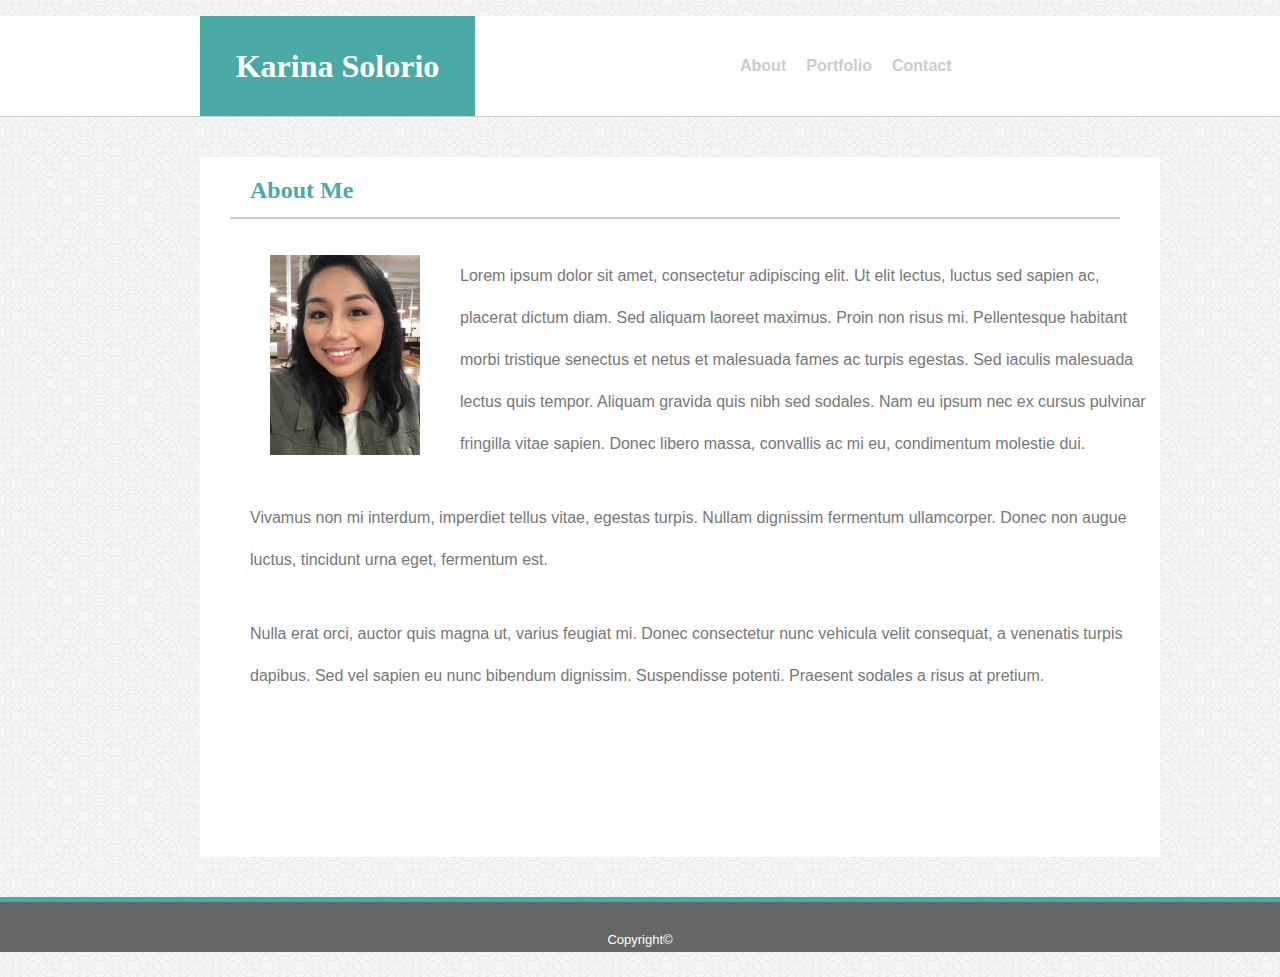
==== index.html @ fae040db "final" ====
<!DOCTYPE html>
<html>
<head>
    <meta charset="utf-8" />
    <meta http-equiv="X-UA-Compatible" content="IE=edge">
    <title>Karina's Basic Portfolio</title>
    <meta name="viewport" content="width=device-width, initial-scale=1">
    <link rel="stylesheet" type="text/css" media="screen" href="assets/css/style.css" />
    <script src="main.js"></script>
</head>
<body>
   <div id="header">
       <h1>  Karina Solorio</h1>
        <div id="nav">
            <ul>
            <li><a href="index.html">About </a></li>
            <li><a href="portfolio.html">Portfolio </a></li>
            <li><a href="contact.html">Contact </a><li>
            </ul>
        </div> 
    </div>
    <div class="content">
        <h2> About Me </h2>
    
        <img src="assets/images/profileimage.jpg" alt="Karina Solorio" id="image">

        <p>Lorem ipsum dolor sit amet, consectetur adipiscing elit. Ut elit lectus, luctus sed sapien ac, placerat dictum diam. Sed aliquam laoreet maximus. Proin non risus mi. Pellentesque habitant morbi tristique senectus et netus et malesuada fames ac turpis egestas. Sed iaculis malesuada lectus quis tempor. Aliquam gravida quis nibh sed sodales. Nam eu ipsum nec ex cursus pulvinar fringilla vitae sapien. Donec libero massa, convallis ac mi eu, condimentum molestie dui.</p>
        <p id="p2">Vivamus non mi interdum, imperdiet tellus vitae, egestas turpis. Nullam dignissim fermentum ullamcorper. Donec non augue luctus, tincidunt urna eget, fermentum est.</p> 
        <p id="p3">Nulla erat orci, auctor quis magna ut, varius feugiat mi. Donec consectetur nunc vehicula velit consequat, a venenatis turpis dapibus. Sed vel sapien eu nunc bibendum dignissim. Suspendisse potenti. Praesent sodales a risus at pretium.</p>
    </div>
    
    <footer>
        Copyright©
    </footer>
</body>
</html>
---- assets/css/style.css ----
body {
   background: url(../images/circles-light.png);
   text-align: left;
   margin: 0px;
   font-family: 'Arial', 'Helvetica Neue', Arial, Helvetica, sans-serif;
}
#header {
    color:white;
    width: 100%;
    height: 100px;
    background: #ffffff;
    border-bottom: #cccccc solid 1px;
    

}
h1 {
    background-color: #4aaaa5;
    color: white;
    width: 275px;
    height: 100px;
    text-align: center;
    line-height: 100px; 
    font-family: 'Georgia', Times, Times New Roman, serif;
    float: left;
    margin-top: 0;
    margin-left: 200px;
}
#nav {
    margin-left: 700px;
    line-height: 100px;
}
#nav li {
    list-style-type: none;
}
#nav li a {
    color: #cccccc;
    text-decoration: none;
    font-weight: bold;
    margin-right: 20px; 
    float: left;
    
}
a:hover {
    font-size: 20px; 
    background-color: #4aaaa5;
}

.content {
    color: #dddddd;
    background-color: #ffffff;
    height: 700px;
    width: 75%;
    margin: 40px;
    margin-left: 200px;
    font-family:'Arial', 'Helvetica Neue', Helvetica, sans-serif;
    
}
h2 {
    font-weight: bold;
    font-size: 24px;
    margin-left: 30px;
    color: #4aaaa5;
    border-bottom: #cccccc solid 2px;
    height: 20px;
    padding: 20px; 
    width: 850px; 
    font-family: 'Georgia', Times, Times New Roman, serif;


    
}
#image {
    height: 200px;
    width: 150px;
    float: left;
    position: absolute;
    top: 255px;
    left: 270px;

}

p {
    font-family:'Arial', 'Helvetica Neue', Helvetica, sans-serif;
    color: #777777;
    line-height: 42px; 
    float: left;
    margin-left: 260px;

}
#p2 {
    margin-left: 50px;
}
#p3 {
    margin-left: 50px;
}

footer {
    color: white;
    width: 100%;
    height: 50px;
    background: #666666;
    border-top: #4aaaa5 solid 5px;
    text-align: center; 
    font-size: 13px; 
    line-height: 75px;
}

form {
    background-color: #ffffff;
    margin: auto;
    position: relative; 
    font-size: 15px;
    padding: 30px; 

}

input {
    width: 900px;
    display: block;
    height: 30px;
    border: 1px solid #cccccc;
    
}

textarea#message {
    width: 900px;
    height: 200px;
    display: block;
}

.images {
    float: left;
    position: relative;
    
}
#img1 {
    width: 200px; 
    height: 150px; 
    margin: 65px;  
    position: relative;

}
#img2 {
    width: 200px; 
    height: 150px;
    margin: 65px;
    position: relative;
}

#img3 {
    width: 200px; 
    height: 150px;
    margin: 65px; 
    position: relative;

}
#img4 {
    width: 200px; 
    height: 150px;
    margin: 65px;
    position: relative; 
}
.container {
    position: relative;
    text-align: center;
    color: white; 
    position: relative; 

}

#banner1 {
    position: absolute;
    text-align: center;
    color: white;
    background-color: #4aaaa5;
    bottom: 175px; 
    width: 180px;
    left: 265px;
    padding: 10px;

}

#banner2 {
    position: absolute;
    text-align: center;
    color: white;
    background-color: #4aaaa5;
    bottom: 175px; 
    width: 180px;
    left: 599px;
    padding: 10px;
}

#banner3 {
    position: absolute;
    text-align: center;
    color: white;
    background-color: #4aaaa5;
    bottom: -110px; 
    width: 180px;
    left: 265px;
    padding: 10px;

}
#banner4 {
    position: absolute;
    text-align: center;
    color: white;
    background-color: #4aaaa5;
    bottom: -110px; 
    width: 180px;
    left: 599px;
    padding: 10px;

}
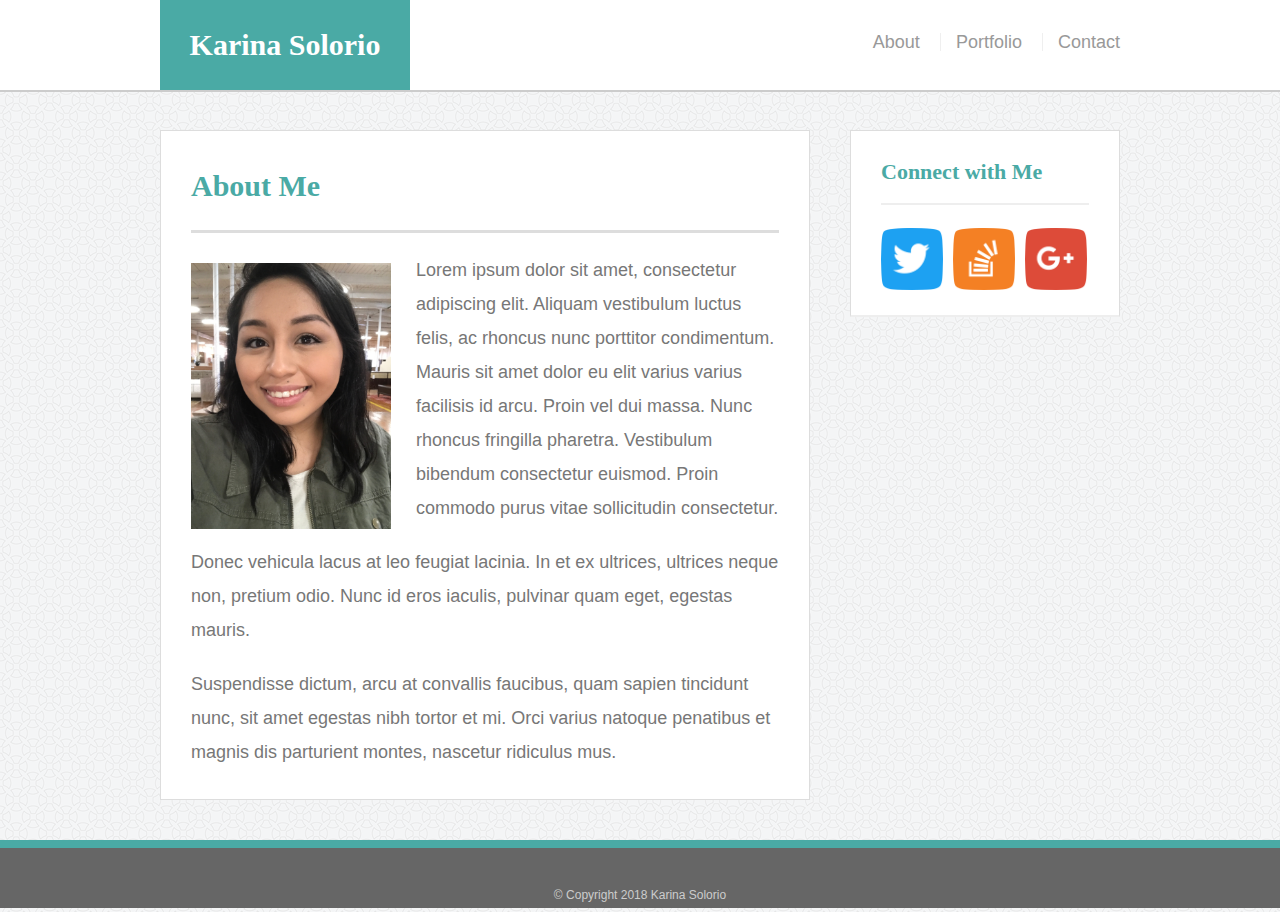
==== commit 69f243b0: "fixed all issues" ====
--- a/index.html
+++ b/index.html
@@ -1,36 +1,61 @@
-<!DOCTYPE html>
-<html>
+<!doctype html>
+<html lang="en-us">
+
 <head>
-    <meta charset="utf-8" />
-    <meta http-equiv="X-UA-Compatible" content="IE=edge">
-    <title>Karina's Basic Portfolio</title>
-    <meta name="viewport" content="width=device-width, initial-scale=1">
-    <link rel="stylesheet" type="text/css" media="screen" href="assets/css/style.css" />
-    <script src="main.js"></script>
+  <meta charset="UTF-8">
+  <title>Karina Solorio</title>
+  <link rel="stylesheet" type="text/css" href="assets/css/reset.css">
+  <link rel="stylesheet" type="text/css" href="assets/css/style.css">
+  <meta name="viewport" content="width=device-width, initial-scale=1.0">
 </head>
+
 <body>
-   <div id="header">
-       <h1>  Karina Solorio</h1>
-        <div id="nav">
-            <ul>
-            <li><a href="index.html">About </a></li>
-            <li><a href="portfolio.html">Portfolio </a></li>
-            <li><a href="contact.html">Contact </a><li>
-            </ul>
-        </div> 
+
+  <header id="masthead">
+    <div class="container">
+      <a href="index.html" id="logo">Karina Solorio</a>
+      <nav>
+        <a href="index.html">About</a>
+        <a href="portfolio.html">Portfolio</a>
+        <a href="contact.html">Contact</a>
+      </nav>
     </div>
-    <div class="content">
-        <h2> About Me </h2>
-    
-        <img src="assets/images/profileimage.jpg" alt="Karina Solorio" id="image">
+  </header>
 
-        <p>Lorem ipsum dolor sit amet, consectetur adipiscing elit. Ut elit lectus, luctus sed sapien ac, placerat dictum diam. Sed aliquam laoreet maximus. Proin non risus mi. Pellentesque habitant morbi tristique senectus et netus et malesuada fames ac turpis egestas. Sed iaculis malesuada lectus quis tempor. Aliquam gravida quis nibh sed sodales. Nam eu ipsum nec ex cursus pulvinar fringilla vitae sapien. Donec libero massa, convallis ac mi eu, condimentum molestie dui.</p>
-        <p id="p2">Vivamus non mi interdum, imperdiet tellus vitae, egestas turpis. Nullam dignissim fermentum ullamcorper. Donec non augue luctus, tincidunt urna eget, fermentum est.</p> 
-        <p id="p3">Nulla erat orci, auctor quis magna ut, varius feugiat mi. Donec consectetur nunc vehicula velit consequat, a venenatis turpis dapibus. Sed vel sapien eu nunc bibendum dignissim. Suspendisse potenti. Praesent sodales a risus at pretium.</p>
+  <div id="main-container" class="container">
+    <section class="main-section">
+      <h1>About Me</h1>
+
+      <img src="assets/images/profileimage.jpg" class="auth-image" alt="Your Name">
+
+      <p>Lorem ipsum dolor sit amet, consectetur adipiscing elit. Aliquam vestibulum luctus felis, ac rhoncus nunc porttitor condimentum. Mauris sit amet dolor eu elit varius varius facilisis id arcu. Proin vel dui massa. Nunc rhoncus fringilla pharetra. Vestibulum bibendum consectetur euismod. Proin commodo purus vitae sollicitudin consectetur.</p>
+
+      <p>Donec vehicula lacus at leo feugiat lacinia. In et ex ultrices, ultrices neque non, pretium odio. Nunc id eros iaculis, pulvinar quam eget, egestas mauris.</p>
+
+      <p>Suspendisse dictum, arcu at convallis faucibus, quam sapien tincidunt nunc, sit amet egestas nibh tortor et mi. Orci varius natoque penatibus et magnis dis parturient montes, nascetur ridiculus mus.</p>
+
+    </section>
+    <section class="sidebar">
+        <div id="connect">
+          <h2>Connect with Me</h2>
+            
+            <img src="assets/images/if_Twitter_2613290.png" class="social" alt="twitter">
+            <img src="assets/images/if_StackOverflow_2613280.png" class="social" alt="stackoverflow">
+            <img src="assets/images/if_GooglePlus_2613295.png" class="social" alt="googleplus">
+  
+  
+  
+        </div>
+  
+      </section>
+
+  </div>
+
+  <footer>
+    <div class="container">
+        &copy; Copyright 2018 Karina Solorio 
     </div>
-    
-    <footer>
-        Copyright©
-    </footer>
+  </footer>
 </body>
-</html>+
+</html>
--- a/assets/css/style.css
+++ b/assets/css/style.css
@@ -1,215 +1,247 @@
 body {
-   background: url(../images/circles-light.png);
-   text-align: left;
-   margin: 0px;
-   font-family: 'Arial', 'Helvetica Neue', Arial, Helvetica, sans-serif;
-}
-#header {
-    color:white;
-    width: 100%;
-    height: 100px;
-    background: #ffffff;
-    border-bottom: #cccccc solid 1px;
-    
-
-}
+  font-family: Arial, "Helvetica Neue", Helvetica, sans-serif;
+  font-size: 18px;
+  line-height: 34px;
+  color: #777;
+  background: url("../images/circles-light.png");
+}
+
+* {
+  box-sizing: border-box;
+}
+
+/* general */
+
+.container {
+  width: 100%;
+  max-width: 960px;
+  margin: 0 auto;
+  clear: both;
+}
+
+h1,
+h2,
+h3,
+p {
+  margin-bottom: 20px;
+}
+
+p:last-child {
+  margin-bottom: 0;
+}
+
+h1,
+h2,
+h3 {
+  font-family: Georgia, Times, "Times New Roman", serif;
+  font-weight: 700;
+  color: #4aaaa5;
+}
+
 h1 {
-    background-color: #4aaaa5;
-    color: white;
-    width: 275px;
-    height: 100px;
-    text-align: center;
-    line-height: 100px; 
-    font-family: 'Georgia', Times, Times New Roman, serif;
-    float: left;
-    margin-top: 0;
-    margin-left: 200px;
-}
-#nav {
-    margin-left: 700px;
-    line-height: 100px;
-}
-#nav li {
-    list-style-type: none;
-}
-#nav li a {
-    color: #cccccc;
-    text-decoration: none;
-    font-weight: bold;
-    margin-right: 20px; 
-    float: left;
-    
-}
-a:hover {
-    font-size: 20px; 
-    background-color: #4aaaa5;
-}
-
-.content {
-    color: #dddddd;
-    background-color: #ffffff;
-    height: 700px;
-    width: 75%;
-    margin: 40px;
-    margin-left: 200px;
-    font-family:'Arial', 'Helvetica Neue', Helvetica, sans-serif;
-    
-}
-h2 {
-    font-weight: bold;
-    font-size: 24px;
-    margin-left: 30px;
-    color: #4aaaa5;
-    border-bottom: #cccccc solid 2px;
-    height: 20px;
-    padding: 20px; 
-    width: 850px; 
-    font-family: 'Georgia', Times, Times New Roman, serif;
-
-
-    
-}
-#image {
-    height: 200px;
-    width: 150px;
-    float: left;
-    position: absolute;
-    top: 255px;
-    left: 270px;
-
-}
-
-p {
-    font-family:'Arial', 'Helvetica Neue', Helvetica, sans-serif;
-    color: #777777;
-    line-height: 42px; 
-    float: left;
-    margin-left: 260px;
-
-}
-#p2 {
-    margin-left: 50px;
-}
-#p3 {
-    margin-left: 50px;
-}
+  padding-bottom: 20px;
+  font-size: 30px;
+  line-height: 49px;
+  border-bottom: 3px solid #ddd;
+}
+
+h2,
+h3 {
+  font-size: 22px;
+}
+
+/* header */
+
+#masthead {
+  position: fixed;
+  z-index: 99;
+  width: 100%;
+  margin: 0 0 30px;
+  overflow: auto;
+  color: #fff;
+  background: #fff;
+  border-bottom: 2px solid #ccc;
+}
+
+#logo {
+  float: left;
+  width: 250px;
+  height: 90px;
+  font-family: Georgia, Times, "Times New Roman", serif;
+  font-size: 30px;
+  font-weight: 700;
+  line-height: 90px;
+  color: #fff;
+  text-align: center;
+  text-decoration: none;
+  background: #4aaaa5;
+}
+
+nav {
+  float: right;
+  margin-top: 25px;
+}
+
+nav a {
+  display: inline-block;
+  padding-left: 15px;
+  margin-left: 15px;
+  line-height: 18px;
+  color: #999;
+  text-decoration: none;
+  border-left: 1px solid #efefef;
+}
+
+nav a:first-child {
+  border-left: 0 none;
+}
+
+/* footer */
 
 footer {
-    color: white;
-    width: 100%;
-    height: 50px;
-    background: #666666;
-    border-top: #4aaaa5 solid 5px;
-    text-align: center; 
-    font-size: 13px; 
-    line-height: 75px;
-}
-
-form {
-    background-color: #ffffff;
-    margin: auto;
-    position: relative; 
-    font-size: 15px;
-    padding: 30px; 
-
-}
-
-input {
-    width: 900px;
-    display: block;
-    height: 30px;
-    border: 1px solid #cccccc;
-    
-}
-
-textarea#message {
-    width: 900px;
-    height: 200px;
-    display: block;
-}
-
-.images {
-    float: left;
-    position: relative;
-    
-}
-#img1 {
-    width: 200px; 
-    height: 150px; 
-    margin: 65px;  
-    position: relative;
-
-}
-#img2 {
-    width: 200px; 
-    height: 150px;
-    margin: 65px;
-    position: relative;
-}
-
-#img3 {
-    width: 200px; 
-    height: 150px;
-    margin: 65px; 
-    position: relative;
-
-}
-#img4 {
-    width: 200px; 
-    height: 150px;
-    margin: 65px;
-    position: relative; 
-}
-.container {
-    position: relative;
-    text-align: center;
-    color: white; 
-    position: relative; 
-
-}
-
-#banner1 {
-    position: absolute;
-    text-align: center;
-    color: white;
-    background-color: #4aaaa5;
-    bottom: 175px; 
-    width: 180px;
-    left: 265px;
-    padding: 10px;
-
-}
-
-#banner2 {
-    position: absolute;
-    text-align: center;
-    color: white;
-    background-color: #4aaaa5;
-    bottom: 175px; 
-    width: 180px;
-    left: 599px;
-    padding: 10px;
-}
-
-#banner3 {
-    position: absolute;
-    text-align: center;
-    color: white;
-    background-color: #4aaaa5;
-    bottom: -110px; 
-    width: 180px;
-    left: 265px;
-    padding: 10px;
-
-}
-#banner4 {
-    position: absolute;
-    text-align: center;
-    color: white;
-    background-color: #4aaaa5;
-    bottom: -110px; 
-    width: 180px;
-    left: 599px;
-    padding: 10px;
-
+  padding: 30px 0;
+  clear: both;
+  font-size: 12px;
+  color: #fff;
+  color: #ccc;
+  text-align: center;
+  background: #666;
+  border-top: 8px solid #4aaaa5;
+  height: 50px;
+}
+
+h3, h2 {
+  padding-bottom: 20px;
+  margin-bottom: 15px;
+  line-height: 22px;
+  border-bottom: 2px solid #eee;
+}
+
+/* main */
+
+#main-container {
+  padding-top: 130px;
+  min-height: calc(100vh - 70px);
+}
+
+.main-section {
+  float: left;
+  width: 100%;
+  max-width: 650px;
+  padding: 30px;
+  margin: 0 0 40px;
+  background: #fff;
+  border: 1px solid #ddd;
+}
+
+/* portfolio page */
+
+.work {
+  position: relative;
+  float: left;
+  width: 274px;
+  margin: 20px 0 25px;
+  overflow: auto;
+}
+
+.work:nth-child(even) {
+  margin-right: 40px;
+}
+
+.work img {
+  width: 100%;
+  border: 0 none;
+  opacity: 0.8;
+}
+
+.work h3 {
+  position: absolute;
+  bottom: 20px;
+  width: 100%;
+  padding: 15px;
+  margin-bottom: 0;
+  font-weight: 300;
+  line-height: 30px;
+  color: #fff;
+  text-align: center;
+  background: #4aaaa5;
+  border-bottom: 0;
+}
+
+.auth-image {
+  float: left;
+  width: 200px;
+  height: auto;
+  margin-top: 10px;
+  margin-right: 25px;
+}
+/* sidebar */
+.sidebar {
+  background: #fff;
+  padding: 30px; 
+  width: 100%; 
+  max-width: 270px; 
+  float: right;
+  border: 1px solid #ddd;
+  margin-bottom: 20px;
+
+}
+
+h3, .sidebar, h2 {
+  border-bottom: 2px solid #eee; 
+  padding-bottom: 20px; 
+  margin-bottom: 15px;
+  line-height: 22px;
+}
+
+.social {
+  width: 62px; 
+  height: 62px;
+  margin-top: 8px;
+  margin-right: 5px;
+}
+
+.social:last-child {
+  margin-right: 0;
+
+}
+
+/* contact page */
+
+#contact-form ul {
+  margin-bottom: 20px;
+}
+
+#contact-form li {
+  margin-bottom: 10px;
+}
+
+label,
+input[type=text],
+input[type=email],
+textarea {
+  display: block;
+  width: 100%;
+}
+
+input[type=text],
+input[type=email],
+textarea {
+  height: 35px;
+  padding: 0 10px;
+  font-size: 14px;
+  border: 1px solid #ddd;
+}
+
+textarea {
+  height: 200px;
+}
+
+input[type=submit] {
+  padding: 10px 30px;
+  font-size: 18px;
+  color: #fff;
+  cursor: pointer;
+  background: #4aaaa5;
+  border: 0 none;
 }